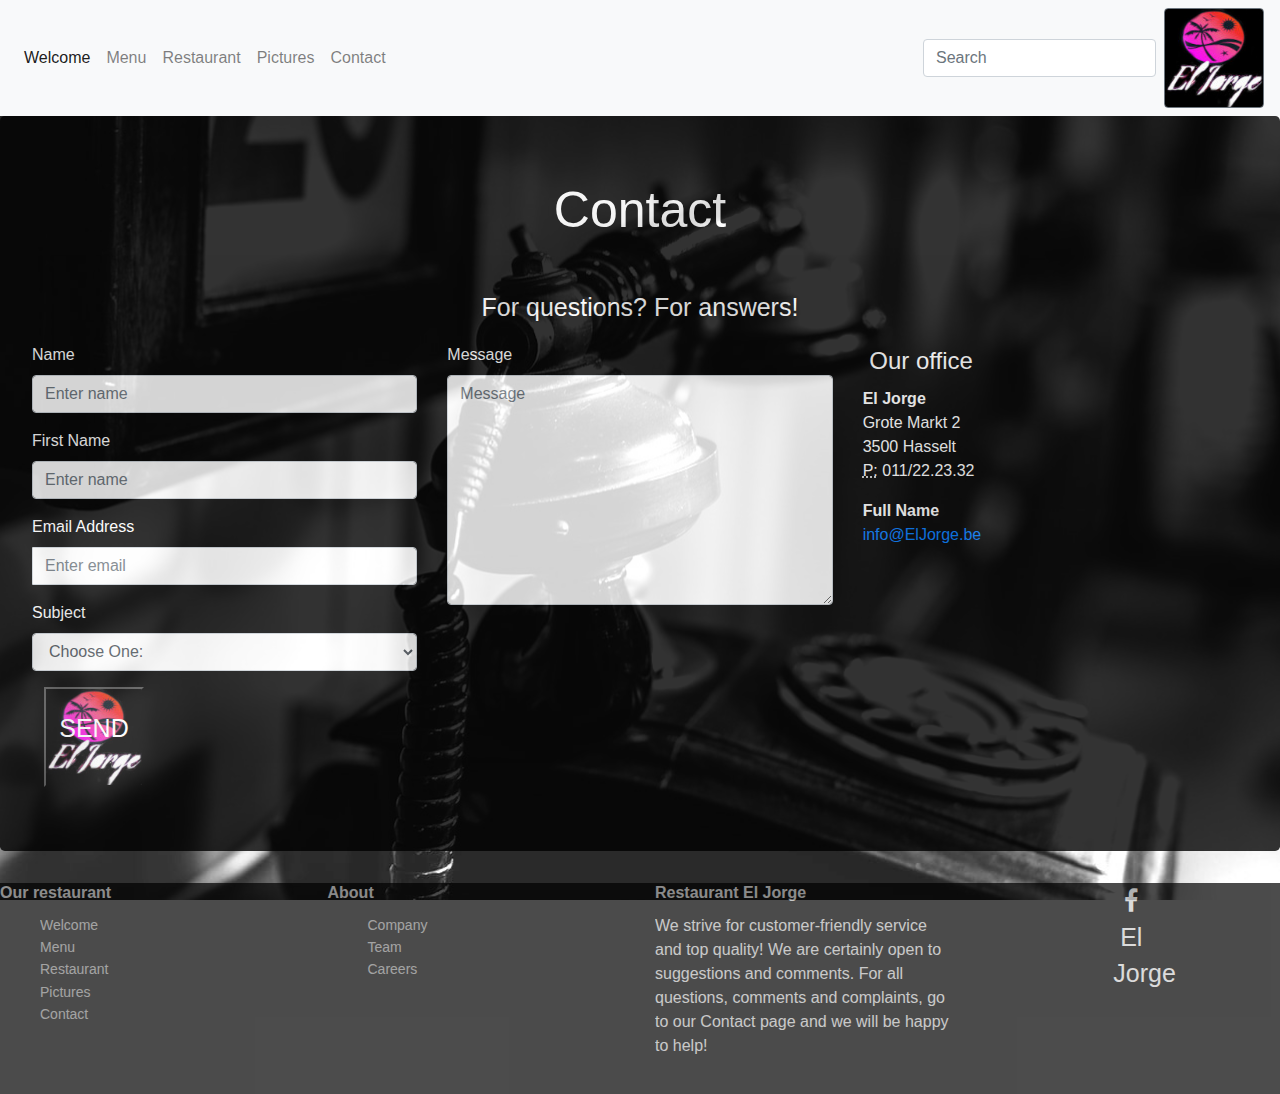
==== Contact.html @ fefda2ef "commit 9" ====
<!doctype html>
<html lang="en">


<head>
    <!-- Required meta tags -->
    <meta charset="utf-8">
    <meta name="viewport" content="width=device-width, initial-scale=1">
    <link rel="stylesheet" href="https://stackpath.bootstrapcdn.com/bootstrap/4.4.1/css/bootstrap.min.css" integrity="sha384-Vkoo8x4CGsO3+Hhxv8T/Q5PaXtkKtu6ug5TOeNV6gBiFeWPGFN9MuhOf23Q9Ifjh" crossorigin="anonymous">
    <link rel="stylesheet" href="https://js.arcgis.com/4.8/esri/css/main.css">

    <link rel="stylesheet" href="https://cdnjs.cloudflare.com/ajax/libs/font-awesome/4.7.0/css/font-awesome.min.css">
    <link rel="stylesheet" href="style.css">

    <title>Welcome</title>
</head>

<body class="Contact">
    <!-- Optional JavaScript -->
    <!-- jQuery first, then Popper.js, then Bootstrap JS -->
    <script src="https://code.jquery.com/jquery-3.4.1.slim.min.js" integrity="sha384-J6qa4849blE2+poT4WnyKhv5vZF5SrPo0iEjwBvKU7imGFAV0wwj1yYfoRSJoZ+n" crossorigin="anonymous"></script>
    <script src="https://cdn.jsdelivr.net/npm/popper.js@1.16.0/dist/umd/popper.min.js" integrity="sha384-Q6E9RHvbIyZFJoft+2mJbHaEWldlvI9IOYy5n3zV9zzTtmI3UksdQRVvoxMfooAo" crossorigin="anonymous"></script>
    <script src="https://stackpath.bootstrapcdn.com/bootstrap/4.4.1/js/bootstrap.min.js" integrity="sha384-wfSDF2E50Y2D1uUdj0O3uMBJnjuUD4Ih7YwaYd1iqfktj0Uod8GCExl3Og8ifwB6" crossorigin="anonymous"></script>
    <script src="https://js.arcgis.com/4.8/"></script>

    <header>




        <div class="container1">
            <nav class="navbar navbar-expand-lg navbar-light bg-light">

                <button class="navbar-toggler" type="button" data-toggle="collapse" data-target="#navbarColor03" aria-controls="navbarColor03" aria-expanded="false" aria-label="Toggle navigation">
                        <span class="navbar-toggler-icon"></span>
                    </button>

                <div class="collapse navbar-collapse" id="navbarColor03">
                    <ul class="navbar-nav mr-auto">
                        <li class="nav-item active">
                            <a class="nav-link" href="Welcome.html">Welcome
                                    <span class="sr-only">(current)</span>
                                </a>
                        </li>
                        <li class="nav-item">
                            <a class="nav-link" href="Menu.html">Menu</a>
                        </li>
                        <li class="nav-item">
                            <a class="nav-link" href="Restaurant.html">Restaurant</a>
                        </li>
                        <li class="nav-item">
                            <a class="nav-link" href="Pictures1.html">Pictures</a>
                        </li>
                        <li class="nav-item">
                            <a class="nav-link" href="Contact.html">Contact</a>
                        </li>

                    </ul>

                    </ul>
                    <form class="form-inline my-2 my-lg-0">
                        <input class="form-control mr-sm-2" type="text" placeholder="Search">
                        <button class="btn btn-secondary my-2 my-sm-0" type="submit"></button>
                    </form>
                </div>
            </nav>
        </div>
        </nav>



        <header>

            <div class="jumbotron">
                <h1 class="display-3 ">Contact</h1>
                <hr class="my-4 ">
                <p>For questions? For answers!</p>


                <div class="container1">
                    <div class="row">
                        <div class="col-md-8">
                            <div class="well well-sm">
                                <form>
                                    <div class="row">
                                        <div class="col-md-6">
                                            <div class="form-group">
                                                <label for="name">Name</label>
                                                <input type="text" class="form-control" id="name" placeholder="Enter name" required="required" />
                                            </div>

                                            <div class="form-group"><label for="name">
                                                    First Name</label>
                                                <input type="text" class="form-control" id="name" placeholder="Enter name" required="required" />
                                            </div>

                                            <div class="form-group">
                                                <label for="email">
                                                    Email Address</label>
                                                <div class="input-group">
                                                    <span class="input-group-addon"><span
                                                            class="glyphicon glyphicon-envelope"></span>
                                                    </span>
                                                    <input type="email" class="form-control" id="email" placeholder="Enter email" required="required" />
                                                </div>
                                            </div>
                                            <div class="form-group">
                                                <label for="subject">
                                                    Subject</label>
                                                <select id="subject" name="subject" class="form-control" required="required">
                                                    <option value="na" selected="">Choose One:</option>
                                                    <option value="service">Reservations</option>
                                                    <option value="suggestions">Suggestions</option>
                                                    <option value="product">Questions and complaints</option>
                                                </select>
                                            </div>
                                        </div>
                                        <div class="col-md-6">
                                            <div class="form-group">
                                                <label for="name">
                                                    Message</label>
                                                <textarea name="message" id="message" class="form-control" rows="9" cols="25" required="required" placeholder="Message"></textarea>
                                            </div>
                                        </div>
                                        <div class="col-md-12">
                                            <form>
                                                <i class="fas fa-align-left"><button type="submit">
                                                        <p>SEND</p>
                                                    </button></i>
                                            </form>
                                        </div>
                                    </div>
                                </form>
                            </div>
                        </div>
                        <div class="col-md-4">
                            <form>
                                <legend><span class="glyphicon glyphicon-globe"></span> Our office</legend>
                                <address>
                                    <strong>El Jorge</strong><br>
                                    Grote Markt 2<br>
                                    3500 Hasselt<br>
                                    <abbr title="Phone">
                                        P:</abbr>
                                    011/22.23.32
                                </address>
                                <address>
                                    <strong>Full Name</strong><br>
                                    <a href="mailto:#">info@ElJorge.be</a>
                                </address>
                            </form>
                        </div>
                    </div>
                </div>


                <div>

                </div>
        </header>
    </header>
    <section>

    </section>
    <footer>

        <div class="footer-dark">


            <div class="row">
                <div class="col-md-3 item">
                    <h3>Our restaurant</h3>
                    <ul>
                        <li><a href="Welcome.html">Welcome</a></li>
                        <li><a href="Menu.html">Menu</a></li>
                        <li><a href="Restaurant.html">Restaurant</a></li>
                        <li><a href="Pictures1.html">Pictures</a></li>
                        <li><a href="Contact.html">Contact</a></li>

                    </ul>
                </div>

                <div class="col-md-3 item">
                    <h3>About</h3>
                    <ul>
                        <li><a href="#">Company</a></li>
                        <li><a href="#">Team</a></li>
                        <li><a href="#">Careers</a></li>
                    </ul>
                </div>
                <div class="col-md-3 item text">
                    <h3>Restaurant El Jorge</h3>
                    <p>We strive for customer-friendly service and top quality! We are certainly open to suggestions and comments. For all questions, comments and complaints, go to our Contact page and we will be happy to help!</p>
                </div>
                <div class="col item social"><a href="#"><i class="fa fa-facebook"></i>El Jorge</a>

                </div>

    </footer>





</body>

</html>
---- style.css ----
body.Welcome {
                                                                                background-image: url('pictures/sombrero.jpg');
                                                                                background-position: center;
                                                                                background-attachment: fixed;
                                                                                background-repeat: no-repeat;
                                                                                background-size: cover;
                                                                            }
                                                                            
                                                                            body.Pictures1 {
                                                                                background-image: url('pictures/pictures.jpg');
                                                                                background-position: center;
                                                                                background-attachment: fixed;
                                                                                background-repeat: no-repeat;
                                                                                background-size: cover;
                                                                            }
                                                                            
                                                                            body.Contact {
                                                                                background-image: url('pictures/Contact.jpg');
                                                                                background-position: center;
                                                                                background-attachment: fixed;
                                                                                background-repeat: no-repeat;
                                                                                background-size: cover;
                                                                            }
                                                                            
                                                                            body.Menu {
                                                                                background-image: url('pictures/food.jpg');
                                                                                background-position: center;
                                                                                background-attachment: fixed;
                                                                                background-repeat: no-repeat;
                                                                                background-size: cover;
                                                                            }
                                                                            
                                                                            body.Restaurant {
                                                                                background-image: url('pictures/restaurant.jpg');
                                                                                background-position: center;
                                                                                background-attachment: fixed;
                                                                                background-repeat: no-repeat;
                                                                                background-size: cover;
                                                                            }
                                                                            
                                                                            .jumbotron {
                                                                                background: black;
                                                                                background-size: cover;
                                                                                opacity: 0.8;
                                                                            }
                                                                            
                                                                            .jumbotron h1 {
                                                                                color: white;
                                                                                text-align: center;
                                                                                font-weight: 100;
                                                                                font-size: 50px;
                                                                            }
                                                                            
                                                                            .jumbotron p {
                                                                                color: white;
                                                                                text-align: center;
                                                                                font-weight: 100;
                                                                                font-size: 25px
                                                                            }
                                                                            
                                                                            .container-fluid {
                                                                                background: black;
                                                                                background-size: cover;
                                                                                opacity: 0.9;
                                                                                text-align: center;
                                                                            }
                                                                            
                                                                            h1 {
                                                                                text-align: center;
                                                                                color: white;
                                                                                font-size: 25.5vw;
                                                                            }
                                                                            
                                                                            .card {
                                                                                background-color: black;
                                                                                opacity: 0.9;
                                                                            }
                                                                            
                                                                            p,
                                                                            h1,
                                                                            h2,
                                                                            h3,
                                                                            h4,
                                                                            h5,
                                                                            h6 {
                                                                                color: white;
                                                                            }
                                                                            
                                                                            .card h5 {
                                                                                color: white;
                                                                                font-weight: bold;
                                                                                font-size: 18px;
                                                                            }
                                                                            
                                                                            .card p {
                                                                                color: white;
                                                                                font-weight: bold;
                                                                            }
                                                                            
                                                                            #fa-facebook-square {
                                                                                text-decoration: white;
                                                                                opacity: 1.0;
                                                                            }
                                                                            
                                                                            .footer-dark {
                                                                                background-color: black;
                                                                                background-size: cover;
                                                                                opacity: 0.7;
                                                                            }
                                                                            
                                                                            .footer-dark h3 {
                                                                                color: white;
                                                                                opacity: 0.7;
                                                                                margin-top: 0;
                                                                                margin-bottom: 12px;
                                                                                font-weight: bold;
                                                                                font-size: 16px;
                                                                            }
                                                                            
                                                                            .footer-dark ul {
                                                                                color: white padding: 0;
                                                                                opacity: 0.7;
                                                                                list-style: none;
                                                                                line-height: 1.6;
                                                                                font-size: 14px;
                                                                                margin-bottom: 0;
                                                                            }
                                                                            
                                                                            .footer-dark ul a {
                                                                                opacity: 0.7;
                                                                                color: white;
                                                                                text-decoration: none;
                                                                            }
                                                                            
                                                                            @media (max-width:767px) {
                                                                                .footer-dark .item:not(.social) {
                                                                                    text-align: center;
                                                                                    padding-bottom: 20px;
                                                                                }
                                                                            }
                                                                            
                                                                            .footer-dark .item.text {
                                                                                margin-bottom: 36px
                                                                            }
                                                                            
                                                                            @media (max-width:767px) {
                                                                                .footer-dark .item.text {
                                                                                    margin-bottom: 0;
                                                                                }
                                                                            }
                                                                            
                                                                            .footer-dark .item.text p {
                                                                                color: white;
                                                                                opacity: 0.7;
                                                                                margin-bottom: 0
                                                                            }
                                                                            
                                                                            .footer-dark .item.social {
                                                                                text-align: center;
                                                                            }
                                                                            
                                                                            @media (max-width:991px) {
                                                                                .footer-dark .item.social {
                                                                                    text-align: center;
                                                                                    margin-top: 20px
                                                                                }
                                                                            }
                                                                            
                                                                            .footer-dark .item.social>a {
                                                                                font-size: 25px;
                                                                                width: 36px;
                                                                                height: 36px;
                                                                                line-height: 36px;
                                                                                display: inline-block;
                                                                                text-align: center;
                                                                                border-radius: 50%;
                                                                                margin: 0 8px;
                                                                                color: #fff;
                                                                                opacity: 0.8;
                                                                            }
                                                                            
                                                                            .footer-dark .item.social>a:hover {
                                                                                opacity: 0.6;
                                                                            }
                                                                            
                                                                            .card-columns.text-truncate h6 {
                                                                                color: white;
                                                                                font-weight: bold;
                                                                            }
                                                                            
                                                                            .card-columns {
                                                                                @include media-breakpoint-only(lg) {
                                                                                    column-count: 4;
                                                                                }
                                                                                @include media-breakpoint-only(xl) {
                                                                                    column-count: 5;
                                                                                }
                                                                            }
                                                                            
                                                                            .column {
                                                                                float: left;
                                                                                width: 33.33%;
                                                                                padding: 5px;
                                                                            }
                                                                            /* Clearfix (clear floats) */
                                                                            
                                                                            .row::after {
                                                                                content: "";
                                                                                clear: both;
                                                                                display: table;
                                                                            }
                                                                            
                                                                            button {
                                                                                background-image: url("pictures/Logo.jpg");
                                                                                background-size: cover;
                                                                                width: 100px;
                                                                                height: 100px;
                                                                                font-size: 2em;
                                                                            }
                                                                            
                                                                            .form-group {
                                                                                text-decoration-color: white;
                                                                            }
                                                                            
                                                                            .container1 {
                                                                                color: white;
                                                                            }
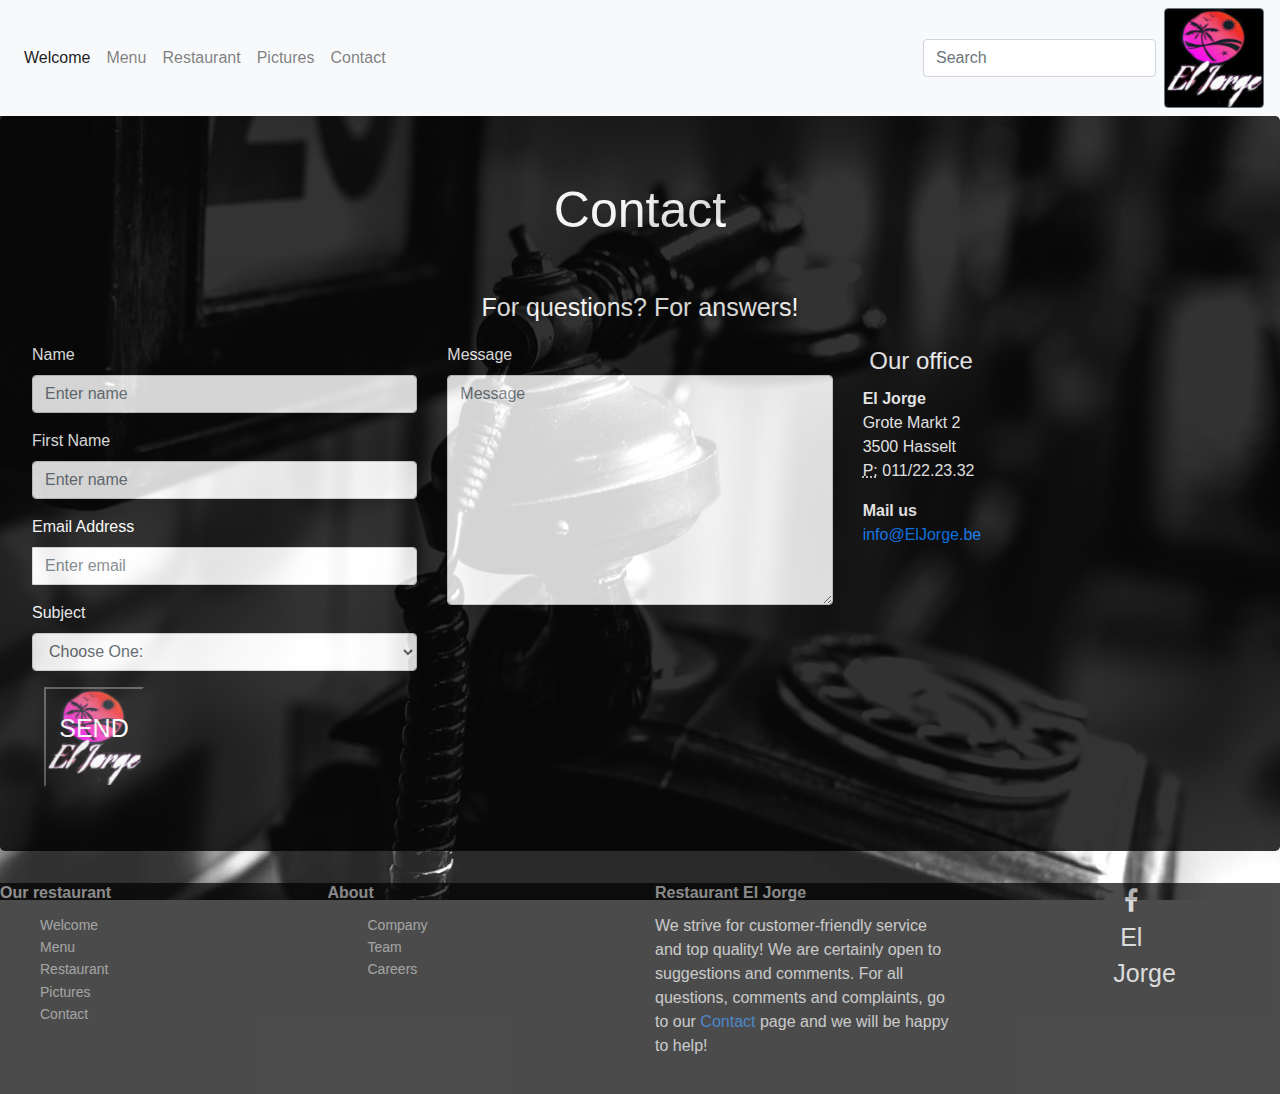
==== commit d96e0681: "bugfix" ====
--- a/Contact.html
+++ b/Contact.html
@@ -32,15 +32,15 @@
             <nav class="navbar navbar-expand-lg navbar-light bg-light">
 
                 <button class="navbar-toggler" type="button" data-toggle="collapse" data-target="#navbarColor03" aria-controls="navbarColor03" aria-expanded="false" aria-label="Toggle navigation">
-                        <span class="navbar-toggler-icon"></span>
-                    </button>
+                    <span class="navbar-toggler-icon"></span>
+                </button>
 
                 <div class="collapse navbar-collapse" id="navbarColor03">
                     <ul class="navbar-nav mr-auto">
                         <li class="nav-item active">
                             <a class="nav-link" href="Welcome.html">Welcome
-                                    <span class="sr-only">(current)</span>
-                                </a>
+                                <span class="sr-only">(current)</span>
+                            </a>
                         </li>
                         <li class="nav-item">
                             <a class="nav-link" href="Menu.html">Menu</a>
@@ -145,7 +145,7 @@
                                     011/22.23.32
                                 </address>
                                 <address>
-                                    <strong>Full Name</strong><br>
+                                    <strong>Mail us</strong><br>
                                     <a href="mailto:#">info@ElJorge.be</a>
                                 </address>
                             </form>
@@ -190,7 +190,7 @@
                 </div>
                 <div class="col-md-3 item text">
                     <h3>Restaurant El Jorge</h3>
-                    <p>We strive for customer-friendly service and top quality! We are certainly open to suggestions and comments. For all questions, comments and complaints, go to our Contact page and we will be happy to help!</p>
+                    <p>We strive for customer-friendly service and top quality! We are certainly open to suggestions and comments. For all questions, comments and complaints, go to our <a href="Contact.html">Contact</a> page and we will be happy to help!</p>
                 </div>
                 <div class="col item social"><a href="#"><i class="fa fa-facebook"></i>El Jorge</a>
 
--- a/style.css
+++ b/style.css
@@ -224,4 +224,17 @@
                                                                             
                                                                             .container1 {
                                                                                 color: white;
+                                                                            }
+                                                                            
+                                                                            @viewport {
+                                                                                width: device-width;
+                                                                                zoom: 1.0;
+                                                                            }
+                                                                            
+                                                                            @media screen and (max-width:320px) {
+                                                                                /* CSS for screens that are 320 pixels or less will be put in this section */
+                                                                            }
+                                                                            
+                                                                            @media screen and (min-width:320px) and (max-width:640px) {
+                                                                                /* for screens that are at least 320 pixels wide but less than or equal to 640 pixels wide */
                                                                             }